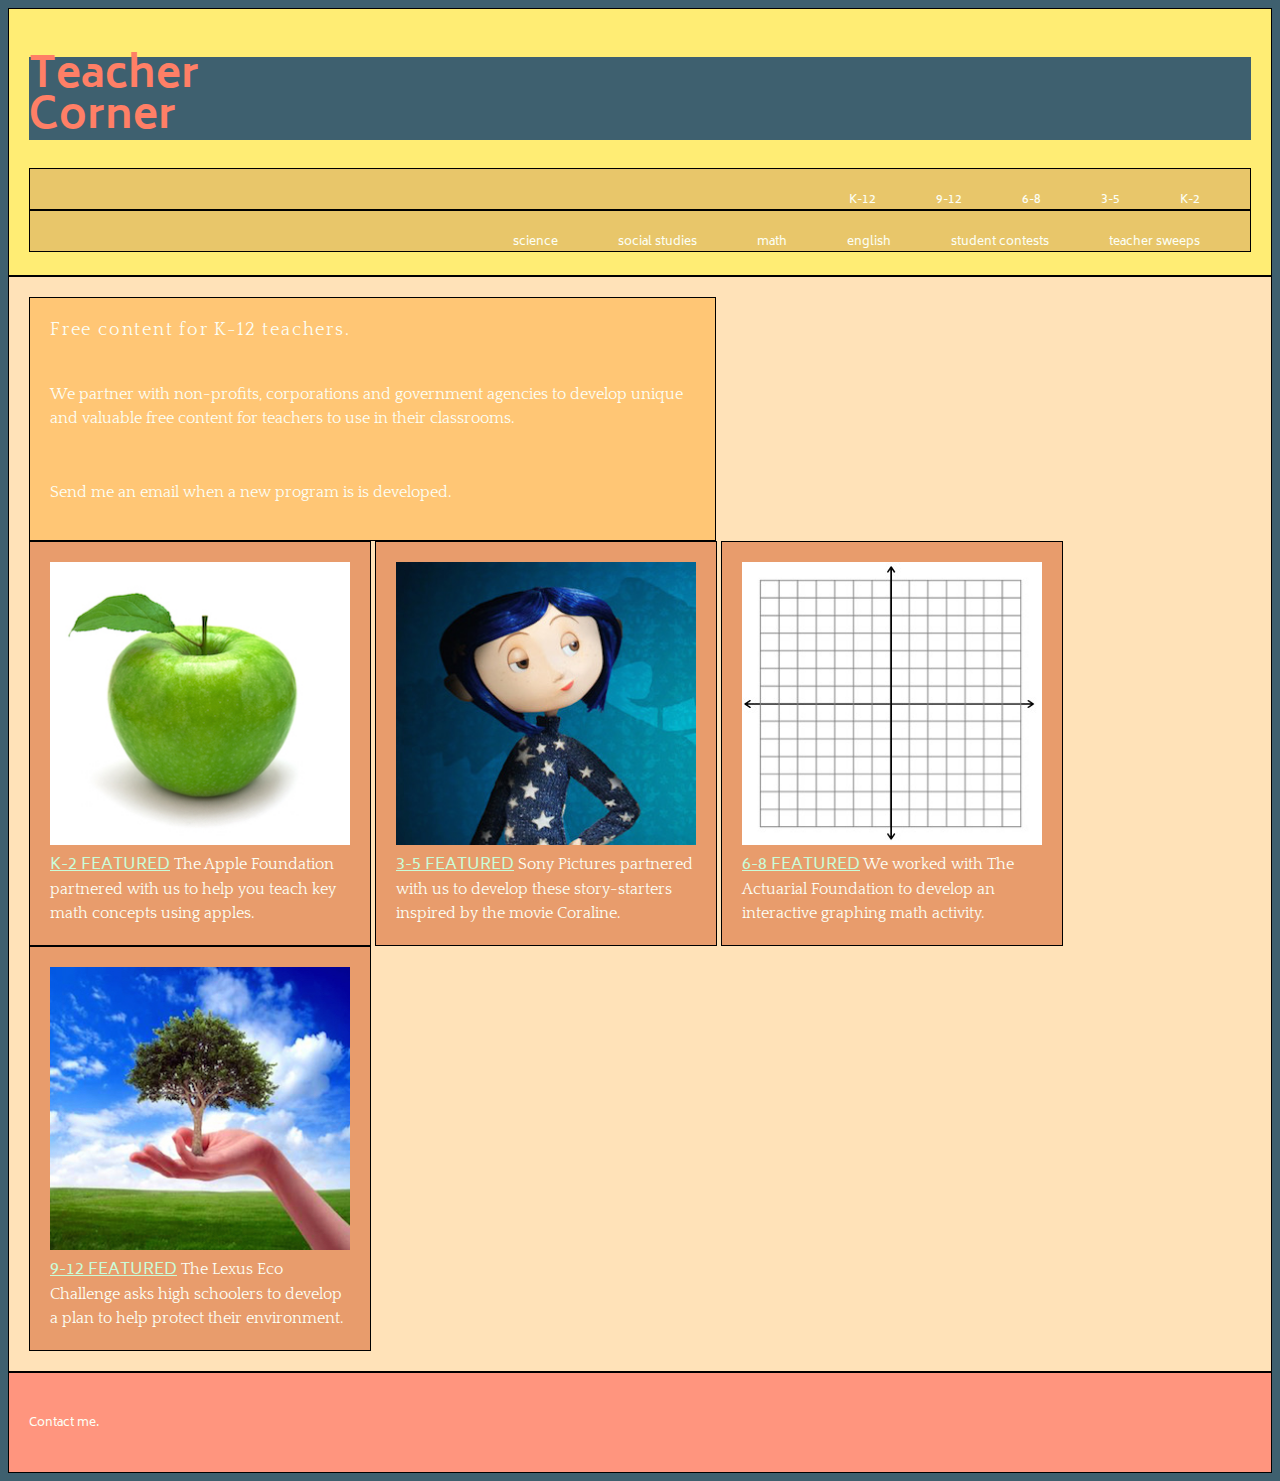
==== unit_5/index.html @ f0a3f05d "unit 5" ====
<!DOCTYPE html>

<html>

<head>
	<title>Teacher Corner</title>
	<link rel="stylesheet" type="text/css" href="css/stylesheet.css">
</head>

<div class="wrapper">

<body>

	<header class=clearfix>

		<h1 id="title">Teacher<br>Corner</h1>
		<!-- content overlaps with padding on top only when eliminate padding-->

		<nav id="gradenav">
			<a href="#">K-2</a>
			<a href="#">3-5</a>
			<a href="#">6-8</a>
			<a href="#">9-12</a>
			<a href="#">K-12</a>
		</nav>

		<nav id="subjectnav">
			<a href="#">teacher sweeps</a>
			<a href="#">student contests</a>
			<a href="#">english</a>
			<a href="#">math</a>
			<a href="#">social studies</a>
			<a href="#">science</a>
		</nav>
		<!-- no bottom padding applied on float right-->
		
	</header>

<section>

	<aside>
		<!-- should this tag be an 'aside' i can't style the original <main> tag should it be under the same section as figure -->
		<p id="slogan"> Free content for K-12 teachers.</p>
		<p id="description">We partner with non-profits, corporations and government agencies to develop unique and valuable free content for teachers to use in their classrooms.</p>
		<p id="list">Send me an email when a new program is is developed.</p>
	</aside>

	<figure class="features">
		<img class="images" src="images/apple_2.jpg" alt="apple" title="k-2 featured">
		<figcaption><span class="gradetitle">K-2 Featured</span> The Apple Foundation partnered with us to help you teach key math concepts using apples.</figcaption>
	</figure>

	<figure class="features">
		<img class="images" src="images/coraline_2.jpg" alt="coraline" title="3-5 featured">
		<figcaption><span class="gradetitle">3-5 Featured</span> Sony Pictures partnered with us to develop these story-starters inspired by the movie Coraline.</figcaption>
	</figure>

	<figure class="features">
		<img class="images" src="images/graph_2.jpg" alt="graph" title="6-8 featured">
		<figcaption><span class="gradetitle">6-8 Featured</span> We worked with The Actuarial Foundation to develop an interactive graphing math activity.</figcaption>
		<!-- fixed box height to fix text, why is there margins between figures-->
	</figure>

	<figure class="features">
		<img class="images" src="images/environment_2.jpg" alt="environment" title="9-12 featured">
		<figcaption><span class="gradetitle"> 9-12 Featured</span> The Lexus Eco Challenge asks high schoolers to develop a plan to help protect their environment.</figcaption>
	</figure>
</section>

<footer>
	<p id="email"> <a href="mailto:batsheva.lam@gmail.com">Contact me.</a></p>
</footer>

</body>

</div>


</html>
---- unit_5/css/stylesheet.css ----
@import url(https://fonts.googleapis.com/css?family=Quattrocento);
@import url(https://fonts.googleapis.com/css?family=Biryani);

*{ 	
	padding: 0; 	
	margin: 0; 
}


div {

}

body {
	font-family: 'Quattrocento', serif;
/*	font-size: 16px;*/
	font-size: 1em;
	/*line-height: 1.5;*/
	line-height: 1.5em;
	color: #FCFFF5;
	background-color: #3E606F;
}

header {
	background-color: #FFED74;
	border: 1px black solid;
	padding: 20px;
}

h1 {
	font-family:'Biryani', sans-serif;
	/*font-size: 16px;*/
	font-size: 2.6em;
	color: #FF7F66; 
/*	text-align: center;*/
	background-color: #3E606F;
/*	padding-top: 30px;*/
	line-height: 1;
}

nav {
	background-color: #E8C66A;
	border: 1px black solid;
	padding: 20px;
/*	text-align: right;*/

} 

nav a{
	font-size: .75em;
	/*font-size: 12px;*/
	font-family:'Biryani', sans-serif;
	color: #FCFFF5;
	text-decoration: none;
	display: block;
	padding-left: 30px;
	padding-right: 30px;
	float: right;
}


aside {
	background-color: #FFC675;
	border: 1px black solid;
	padding: 20px;
	/*text-align: center;*/
	letter-spacing: 1;
	width: 645px;

}

section {
	background-color: #FFE2B8;
	border: 1px black solid;
	padding: 20px;

}

figure {
	background-color: #E89C6C;
	border: 1px black solid;
	padding: 20px;
	width: 300px;
	display: inline-block;
	margin: auto;
/*	padding-top: 30px;*/
}

figcaption {
	color: #FCFFF5;
}

footer {
	background-color: #FF957E;
	border: 1px black solid;
	padding: 20px;
/*	float: left;*/
}

footer a {
	font-size: 12px;
	font-family:'Biryani', sans-serif;
	color: #FCFFF5;
	text-decoration: none;
	/*float: left;*/
}

.clearfix:after {
  visibility: hidden;
  display: block;
  font-size: 0;
  content: "hello";
  clear: both;
  height: 0;
}

#slogan{
	font-size: 1.12em;
	font-family: 'Quattrocento', serif;
	letter-spacing: .1em;
	padding: 0;
	margin: 0;
}

#description{
	margin-top: 40px;
}

#list{
	margin-top: 50px;
}


.images{
	width: 300px;
}

.gradetitle{
	font-family: 'Biryani', sans-serif;
	text-transform: uppercase;
	color: #CAFCD8;
	text-decoration: underline;
}

#email{
	color: #39E8DC;
	
}

#title{
	/*letter-spacing: .auto;*/
}
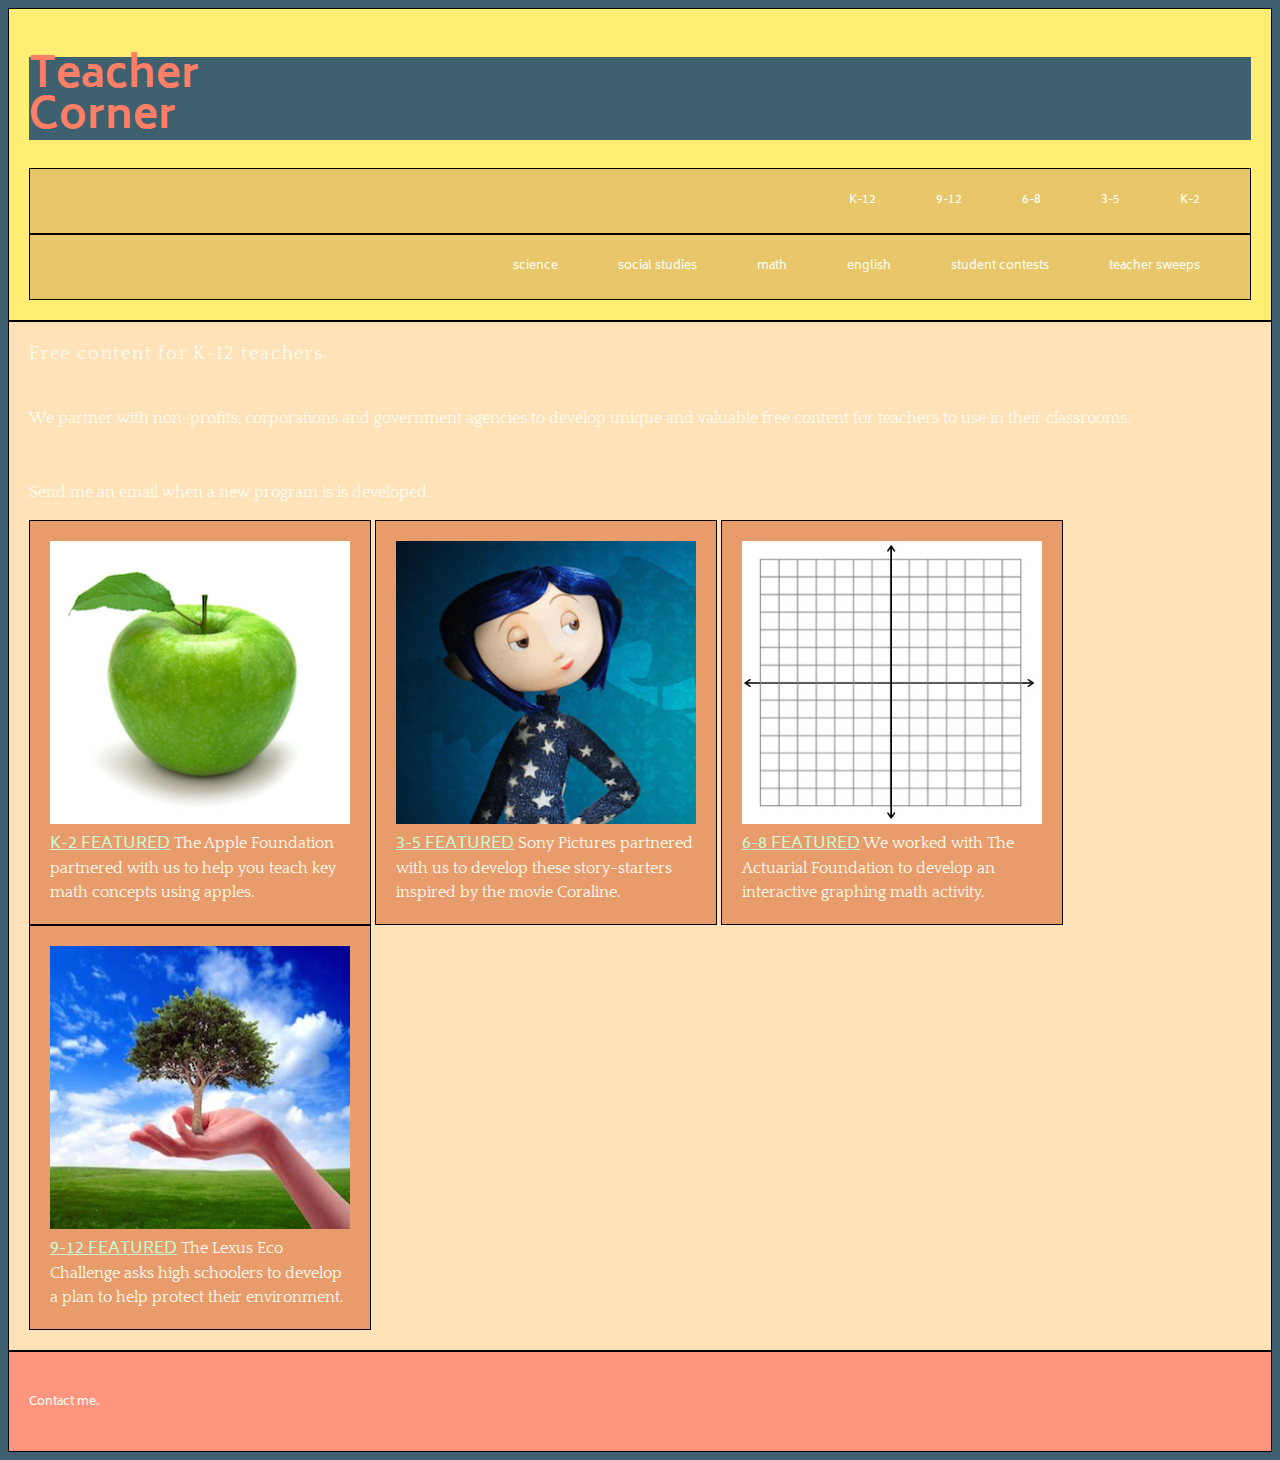
==== commit 5433a241: "unit 6" ====
--- a/unit_5/index.html
+++ b/unit_5/index.html
@@ -5,18 +5,17 @@
 <head>
 	<title>Teacher Corner</title>
 	<link rel="stylesheet" type="text/css" href="css/stylesheet.css">
+	<link rel="stylesheet" type="text/css" href="css/reset.css">
 </head>
-
-<div class="wrapper">
 
 <body>
 
-	<header class=clearfix>
+	<header>
 
 		<h1 id="title">Teacher<br>Corner</h1>
 		<!-- content overlaps with padding on top only when eliminate padding-->
 
-		<nav id="gradenav">
+		<nav id="gradenav" class="clearfix">
 			<a href="#">K-2</a>
 			<a href="#">3-5</a>
 			<a href="#">6-8</a>
@@ -24,7 +23,7 @@
 			<a href="#">K-12</a>
 		</nav>
 
-		<nav id="subjectnav">
+		<nav id="subjectnav" class="clearfix">
 			<a href="#">teacher sweeps</a>
 			<a href="#">student contests</a>
 			<a href="#">english</a>
@@ -36,44 +35,45 @@
 		
 	</header>
 
-<section>
+	<section id="two column" class="clearfix">
 
-	<aside>
-		<!-- should this tag be an 'aside' i can't style the original <main> tag should it be under the same section as figure -->
-		<p id="slogan"> Free content for K-12 teachers.</p>
-		<p id="description">We partner with non-profits, corporations and government agencies to develop unique and valuable free content for teachers to use in their classrooms.</p>
-		<p id="list">Send me an email when a new program is is developed.</p>
-	</aside>
+		<main id="right">
+			<!-- should this tag be an 'aside' i can't style the original <main> tag should it be under the same section as figure -->
+			<p id="slogan"> Free content for K-12 teachers.</p>
+			<p id="description">We partner with non-profits, corporations and government agencies to develop unique and valuable free content for teachers to use in their classrooms.</p>
+			<p id="list">Send me an email when a new program is is developed.</p>
+		</main>
 
-	<figure class="features">
-		<img class="images" src="images/apple_2.jpg" alt="apple" title="k-2 featured">
-		<figcaption><span class="gradetitle">K-2 Featured</span> The Apple Foundation partnered with us to help you teach key math concepts using apples.</figcaption>
-	</figure>
 
-	<figure class="features">
-		<img class="images" src="images/coraline_2.jpg" alt="coraline" title="3-5 featured">
-		<figcaption><span class="gradetitle">3-5 Featured</span> Sony Pictures partnered with us to develop these story-starters inspired by the movie Coraline.</figcaption>
-	</figure>
+		<div=id="left">
+			<figure class="features">
+				<img class="images" src="images/apple_2.jpg" alt="apple" title="k-2 featured">
+				<figcaption><span class="gradetitle">K-2 Featured</span> The Apple Foundation partnered with us to help you teach key math concepts using apples.</figcaption>
+			</figure>
 
-	<figure class="features">
-		<img class="images" src="images/graph_2.jpg" alt="graph" title="6-8 featured">
-		<figcaption><span class="gradetitle">6-8 Featured</span> We worked with The Actuarial Foundation to develop an interactive graphing math activity.</figcaption>
-		<!-- fixed box height to fix text, why is there margins between figures-->
-	</figure>
+			<figure class="features">
+				<img class="images" src="images/coraline_2.jpg" alt="coraline" title="3-5 featured">
+				<figcaption><span class="gradetitle">3-5 Featured</span> Sony Pictures partnered with us to develop these story-starters inspired by the movie Coraline.</figcaption>
+			</figure>
 
-	<figure class="features">
-		<img class="images" src="images/environment_2.jpg" alt="environment" title="9-12 featured">
-		<figcaption><span class="gradetitle"> 9-12 Featured</span> The Lexus Eco Challenge asks high schoolers to develop a plan to help protect their environment.</figcaption>
-	</figure>
-</section>
+			<figure class="features">
+				<img class="images" src="images/graph_2.jpg" alt="graph" title="6-8 featured">
+				<figcaption><span class="gradetitle">6-8 Featured</span> We worked with The Actuarial Foundation to develop an interactive graphing math activity.</figcaption>
+					<!-- fixed box height to fix text, why is there margins between figures-->
+			</figure>
 
-<footer>
-	<p id="email"> <a href="mailto:batsheva.lam@gmail.com">Contact me.</a></p>
-</footer>
+			<figure class="features">
+				<img class="images" src="images/environment_2.jpg" alt="environment" title="9-12 featured">
+				<figcaption><span class="gradetitle"> 9-12 Featured</span> The Lexus Eco Challenge asks high schoolers to develop a plan to help protect their environment.</figcaption>
+			</figure>
+		</div>
+		
+	</section>
+
+	<footer>
+		<p id="email"> <a href="mailto:batsheva.lam@gmail.com">Contact me.</a></p>
+	</footer>
 
 </body>
 
-</div>
-
-
 </html>